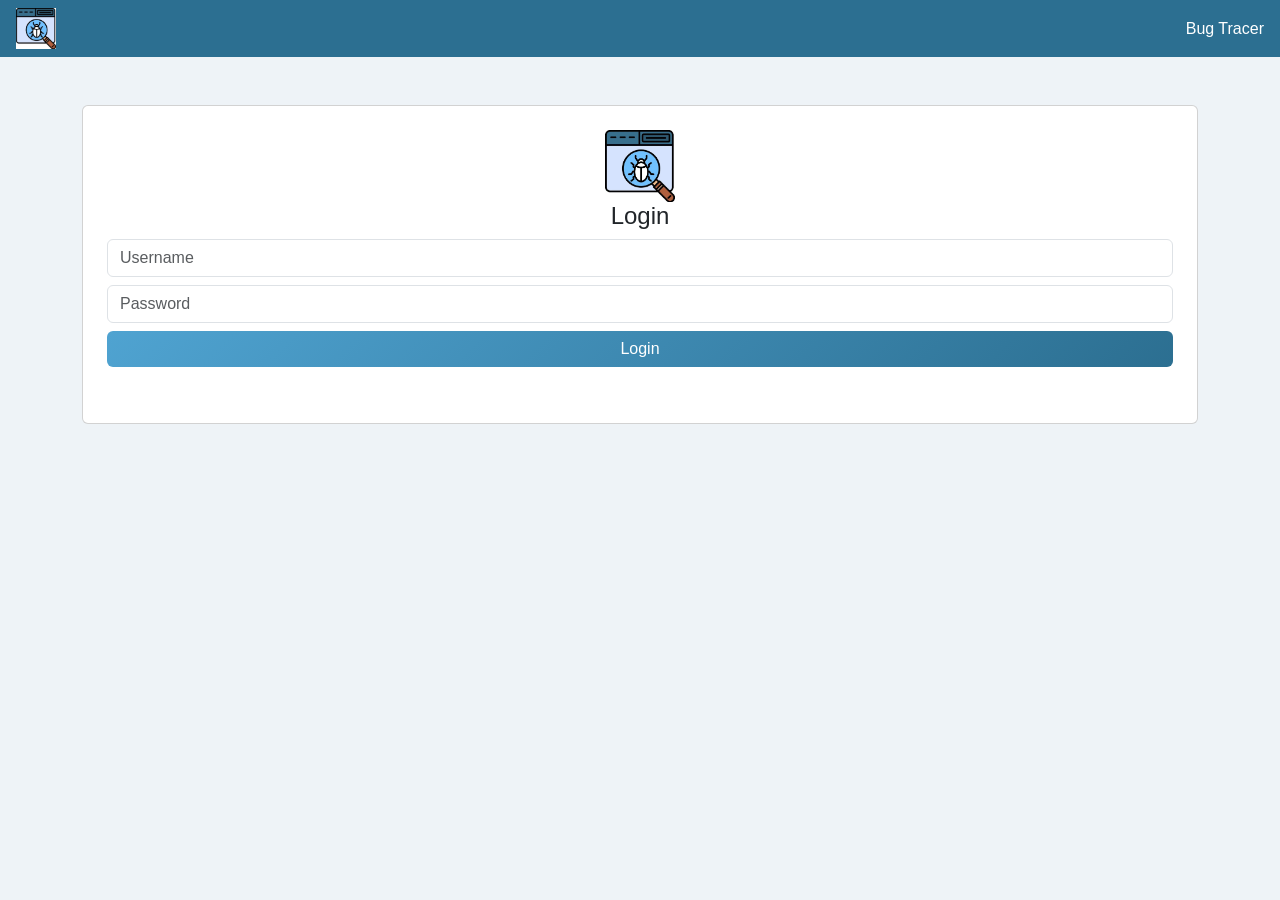
==== index.html @ 7902b8e0 "Add files via upload" ====
<head>
    <title>Bug Tracker</title>

    <link href="https://cdn.jsdelivr.net/npm/bootstrap@5.3.3/dist/css/bootstrap.min.css" rel="stylesheet">
    <link rel="stylesheet" href="../css/style.css">

</head>

<body>

    <nav class="navbar navbar-dark custom-nav px-3">
        <img src="../images/OIP (1).webp" width="40">
        <span class="text-white ms-2">Bug Tracer</span>
    </nav>

    <!-- LOGIN -->
    <div id="loginPage" class="container mt-5">
        <div class="card p-4">
            <div class="text-center">
                <img src="../images/OIP (1).webp" width="70">
                <h4>Login</h4>
            </div>

            <form onsubmit="login(event)">
                <input class="form-control mb-2" placeholder="Username" required="">
                <input type="password" id="pass" class="form-control mb-2" placeholder="Password" required="">
                <button class="btn custom-btn w-100">Login</button>
            </form>

            <p id="error" class="text-danger"></p>
        </div>
    </div>

    <!-- DASHBOARD -->
    <div id="dashboard" style="display:none;" class="app-layout">

        <div class="sidebar">
            <h4>BugTrace</h4>

            <p class="menu-title">OVERVIEW</p>
            <div class="menu-item" onclick="showDashboard()">Dashboard</div>

            <p class="menu-title">ISSUES</p>
            <div class="menu-item" onclick="showAllIssues()">All Issues</div>

            <p class="menu-title">MANAGE</p>
            <div class="menu-item" onclick="showPeople()">People</div>
        </div>

        <div class="main-content">

            <div class="top-bar">
                <h4 id="pageTitle">Dashboard</h4>

                <div class="top-actions">
                    <input class="form-control search-box" placeholder="Search..." onkeyup="searchIssues(this.value)">

                    <select class="form-control filter-box" onchange="filterStatus(this.value)">
                        <option value="">All Status</option>
                        <option value="open">Open</option>
                        <option value="resolved">Resolved</option>
                        <option value="overdue">Overdue</option>
                    </select>
                    <select class="form-control filter-box" onchange="filterPriority(this.value)">
                        <option value="">All Priority</option>
                        <option value="low">Low</option>
                        <option value="medium">Medium</option>
                        <option value="high">High</option>
                    </select>

                    <button class="btn custom-btn new-btn" onclick="showCreate()">+ New Issue</button>
                </div>
            </div>

            <div id="statsPage" class="row text-center">

                <div class="col-md-4">
                    <div class="card p-3">
                        <h5>Open</h5>
                        <h2 id="openCount">0</h2>
                    </div>
                </div>

                <div class="col-md-4">
                    <div class="card p-3">
                        <h5>Resolved</h5>
                        <h2 id="resolvedCount">0</h2>
                    </div>
                </div>

                <div class="col-md-4">
                    <div class="card p-3">
                        <h5>Overdue</h5>
                        <h2 id="overdueCount">0</h2>
                    </div>
                </div>

            </div>
            <div class="card p-3 mt-4">
                <h5>Overdue Issues</h5>
                <ul id="overdueList"></ul>
            </div>

            <div id="issueTable" class="table-card">
                <table class="table">
                    <thead>
                        <tr>
                            <th>Summary</th>
                            <th>Project</th>
                            <th>Priority</th>
                            <th>Status</th>
                            <th>Assigned</th>
                        </tr>
                    </thead>
                    <tbody id="table"></tbody>
                </table>
            </div>

        </div>
    </div>

    <!-- PEOPLE PAGE -->
    <div id="peoplePage" style="display:none;" class="container mt-4">
        <h3>People</h3>
        <div id="peopleList">
            <div class="person-card" onclick=`showPersonIssues(&quot;Naledi&quot;)`>
                <div class="person-info">
                    <div class="person-name">Naledi Mnisi</div>
                    <div class="person-email">naledi@admin.bugtracer.ac.za</div>
                </div>

                <div class="person-actions">
                    <button class="btn-edit" onclick="event.stopPropagation(); editPerson(1)">Edit</button>
                    <button class="btn-delete" onclick="event.stopPropagation(); deletePerson(1)">Delete</button>
                </div>
            </div>

            <div class="person-card" onclick=`showPersonIssues(&quot;Angel&quot;)`>
                <div class="person-info">
                    <div class="person-name">Angel Mthenjwa</div>
                    <div class="person-email">angel@admin.bugtracer.ac.za</div>
                </div>

                <div class="person-actions">
                    <button class="btn-edit" onclick="event.stopPropagation(); editPerson(2)">Edit</button>
                    <button class="btn-delete" onclick="event.stopPropagation(); deletePerson(2)">Delete</button>
                </div>
            </div>

            <div class="person-card" onclick=`showPersonIssues(&quot;Armand&quot;)`>
                <div class="person-info">
                    <div class="person-name">Armand Bosman</div>
                    <div class="person-email">armand@admin.bugtracer.ac.za</div>
                </div>

                <div class="person-actions">
                    <button class="btn-edit" onclick="event.stopPropagation(); editPerson(3)">Edit</button>
                    <button class="btn-delete" onclick="event.stopPropagation(); deletePerson(3)">Delete</button>
                </div>
            </div>

            <div class="person-card" onclick=`showPersonIssues(&quot;Tshiamo&quot;)`>
                <div class="person-info">
                    <div class="person-name">Tshiamo Manamela</div>
                    <div class="person-email">tshiamo@admin.bugtracer.ac.za</div>
                </div>

                <div class="person-actions">
                    <button class="btn-edit" onclick="event.stopPropagation(); editPerson(4)">Edit</button>
                    <button class="btn-delete" onclick="event.stopPropagation(); deletePerson(4)">Delete</button>
                </div>
            </div>
        </div>
        <button class="btn btn-secondary mt-3" onclick="showDashboard()">Back</button>
        <div class="d-flex justify-content-between align-items-center mb-3">
            <button class="btn custom-btn" onclick="showAddPerson()">+ Add Person</button>
        </div>
        <div id="personForm" class="card p-3 mt-3" style="display:none;">
            <input id="pName" class="form-control mb-2" placeholder="Name">
            <input id="pSurname" class="form-control mb-2" placeholder="Surname">
            <input id="pEmail" class="form-control mb-2" placeholder="Email">
            <button class="btn btn-success" onclick="savePerson()">Save</button>
        </div>
    </div>

    <!-- VIEW -->
    <div id="viewPage" style="display:none;" class="container mt-4">
        <h3>Issue Details</h3>
        <div id="details" class="card p-3"></div>

        <button class="btn btn-warning mt-2" onclick="editIssue()">Edit</button>
        <button class="btn btn-danger mt-2" onclick="deleteIssue()">Delete</button>
        <button class="btn btn-secondary mt-2" onclick="goBack()">Back</button>

    </div>

    <!-- FORM -->
    <div id="formPage" style="display:none;" class="container mt-4">
        <h3 id="formTitle">Create Issue</h3>

        <form onsubmit="saveIssue(event)">
            <label class="form-label">Select Issue Type</label>
            <select id="summary" class="form-control mb-2">
                <option value="Login Issue">Login Issue</option>
                <option value="Payment Problem">Payment Problem</option>
                <option value="UI Bug">UI Bug</option>
                <option value="Performance Issue">Performance Issue</option>
                <option value="API Failure">API Failure</option>
                <option value="Login bug">Login bug</option>
                <option value="UI issue">UI issue</option>
                <option value="API error">API error</option>
                <option value="Payment failure">Payment failure</option>
                <option value="Slow API">Slow API</option>
                <option value="Crash on launch">Crash on launch</option>
            </select>
            <textarea class="form-control mb-2" id="desc" placeholder="Description"></textarea>

            <select class="form-control mb-2" id="project">
                <option value="Website">Website</option>
                <option value="Mobile App">Mobile App</option>
            </select>

            <select class="form-control mb-2" id="assigned">
                <option value="Naledi">Naledi</option>
                <option value="Angel">Angel</option>
                <option value="Armand">Armand</option>
                <option value="Tshiamo">Tshiamo</option>
            </select>

            <select class="form-control mb-2" id="status">
                <option value="open">Open</option>
                <option value="resolved">Resolved</option>
                <option value="overdue">Overdue</option>
            </select>

            <select class="form-control mb-2" id="priority">
                <option value="low">Low</option>
                <option value="medium">Medium</option>
                <option value="high">High</option>
            </select>

            <label class="form-label">Date Issue Was Created</label>
            <input type="date" id="dateCreated" class="form-control mb-2">

            <label class="form-label">Target Resolution Date</label>
            <input type="date" id="targetDate" class="form-control mb-2">

            <textarea id="resolutionSummary" class="form-control mb-2" placeholder="Resolution Summary"
                style="display:none;"></textarea>

            <input type="date" id="resolvedDate" class="form-control mb-2" style="display:none;">

            <button class="btn custom-btn">Save</button>
            <button type="button" class="btn btn-secondary" onclick="showDashboard()">Cancel</button>


        </form>
    </div>

    <script src="../js/script.js"></script>




</body>
---- css/style.css ----
:root {
    --main-blue: #4fa3d1;
    --dark-blue: #2c6f91;
    --light-bg: #eef3f7;
}

body {
    background-color: var(--light-bg);
    font-family: Arial;
}

.custom-nav {
    background-color: var(--dark-blue);
}

.custom-btn {
    background-color: var(--main-blue);
    color: white;
}

.app-layout {
    display: flex;
}

.sidebar {
    width: 220px;
    background: var(--dark-blue);
    color: white;
    min-height: 100vh;
    padding: 20px;
}

.menu-title {
    font-size: 12px;
    opacity: 0.7;
    margin-top: 20px;
}

.menu-item {
    padding: 8px;
    border-radius: 6px;
    margin-top: 5px;
    cursor: pointer;
}

.menu-item:hover {
    background: var(--main-blue);
}

.main-content {
    flex: 1;
    padding: 20px;
}

.top-bar {
    display: flex;
    justify-content: space-between;
    align-items: center;
}

.top-actions {
    display: flex;
    gap: 10px;
}

tr:hover {
    background: #f5f5f5;
}


.person-card {
    cursor: pointer;
    transition: 0.2s;
}

.person-card:hover {
    background: #f0f0f0;
}


.table-card {
    background: white;
    padding: 20px;
    border-radius: 16px;
    box-shadow: 0 10px 30px rgba(0, 0, 0, 0.08);
}


tr {
    transition: 0.2s;
}

tr:hover {
    background: #eef6fb;
    cursor: pointer;
}


.sidebar {
    background: linear-gradient(180deg, #2c6f91, #1b4e68);
}


.top-bar {
    background: white;
    padding: 15px;
    border-radius: 12px;
    margin-bottom: 15px;
}


.custom-btn {
    background: linear-gradient(135deg, #4fa3d1, #2c6f91);
    border: none;
}

.top-actions {
    display: flex;
    gap: 10px;
    align-items: center;
}

.search-box {
    width: 200px;
}

.filter-box {
    width: 150px;
}

.new-btn {
    white-space: nowrap;
}


#peopleList {
    display: flex;
    flex-direction: column;
    gap: 12px;
}


.person-card {
    background: white;
    border-radius: 14px;
    padding: 15px 20px;

    display: flex;
    justify-content: space-between;
    align-items: center;

    box-shadow: 0 8px 20px rgba(0, 0, 0, 0.06);
    cursor: pointer;
    transition: 0.25s;
}

.person-card:hover {
    transform: translateY(-3px);
    box-shadow: 0 12px 25px rgba(0, 0, 0, 0.1);
}


.person-name {
    font-weight: 600;
    font-size: 16px;
}

.person-email {
    font-size: 13px;
    color: gray;
}


.person-actions {
    display: flex;
    gap: 8px;
}


.btn-edit {
    background: #ffc107;
    border: none;
    padding: 6px 10px;
    border-radius: 6px;
    font-size: 12px;
}

.btn-delete {
    background: #dc3545;
    color: white;
    border: none;
    padding: 6px 10px;
    border-radius: 6px;
    font-size: 12px;
}
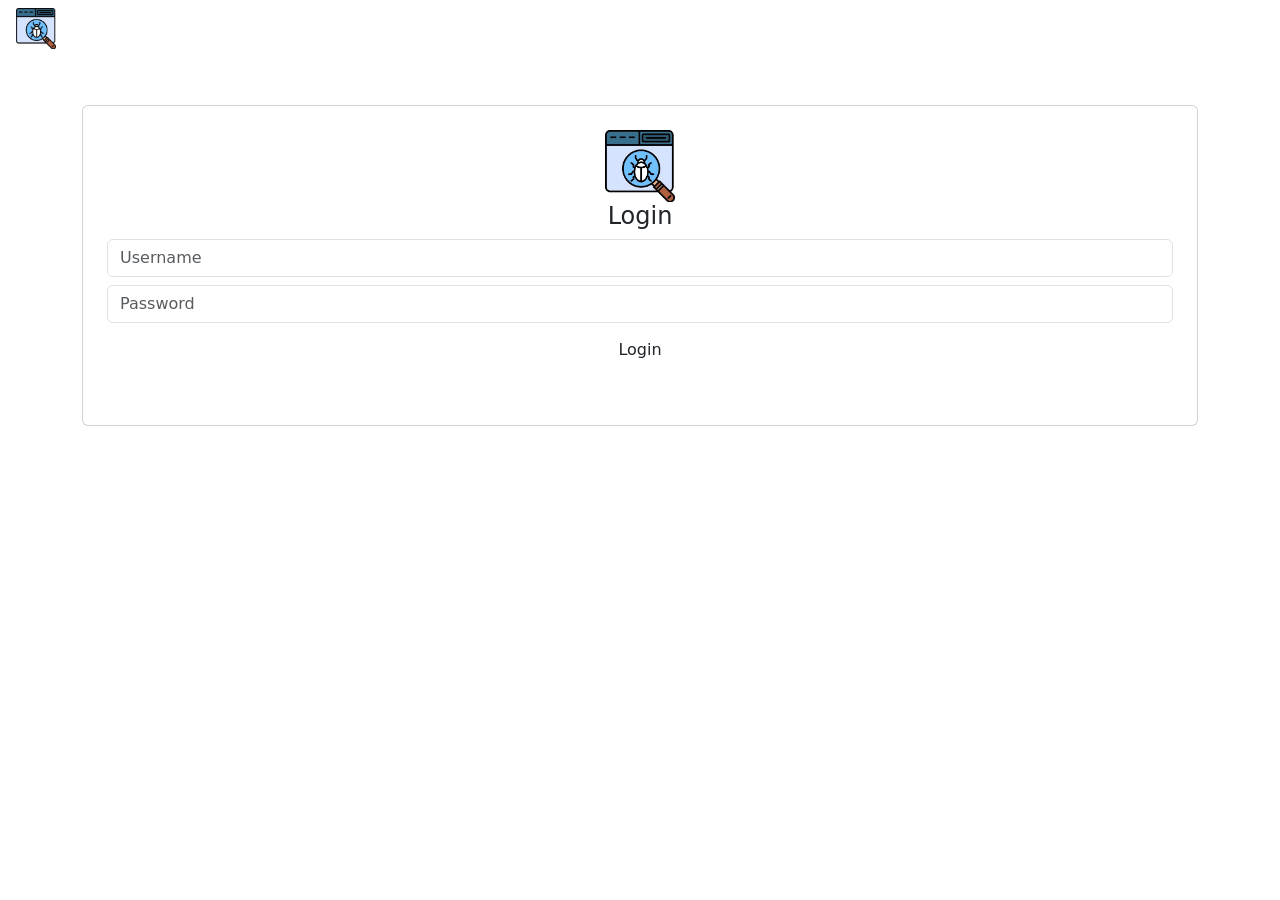
==== commit 555ab724: "Update index.html" ====
--- a/index.html
+++ b/index.html
@@ -2,7 +2,7 @@
     <title>Bug Tracker</title>
 
     <link href="https://cdn.jsdelivr.net/npm/bootstrap@5.3.3/dist/css/bootstrap.min.css" rel="stylesheet">
-    <link rel="stylesheet" href="../css/style.css">
+    <link rel="stylesheet" href="style.css">
 
 </head>
 
@@ -262,4 +262,4 @@
 
 
 
-</body>+</body>
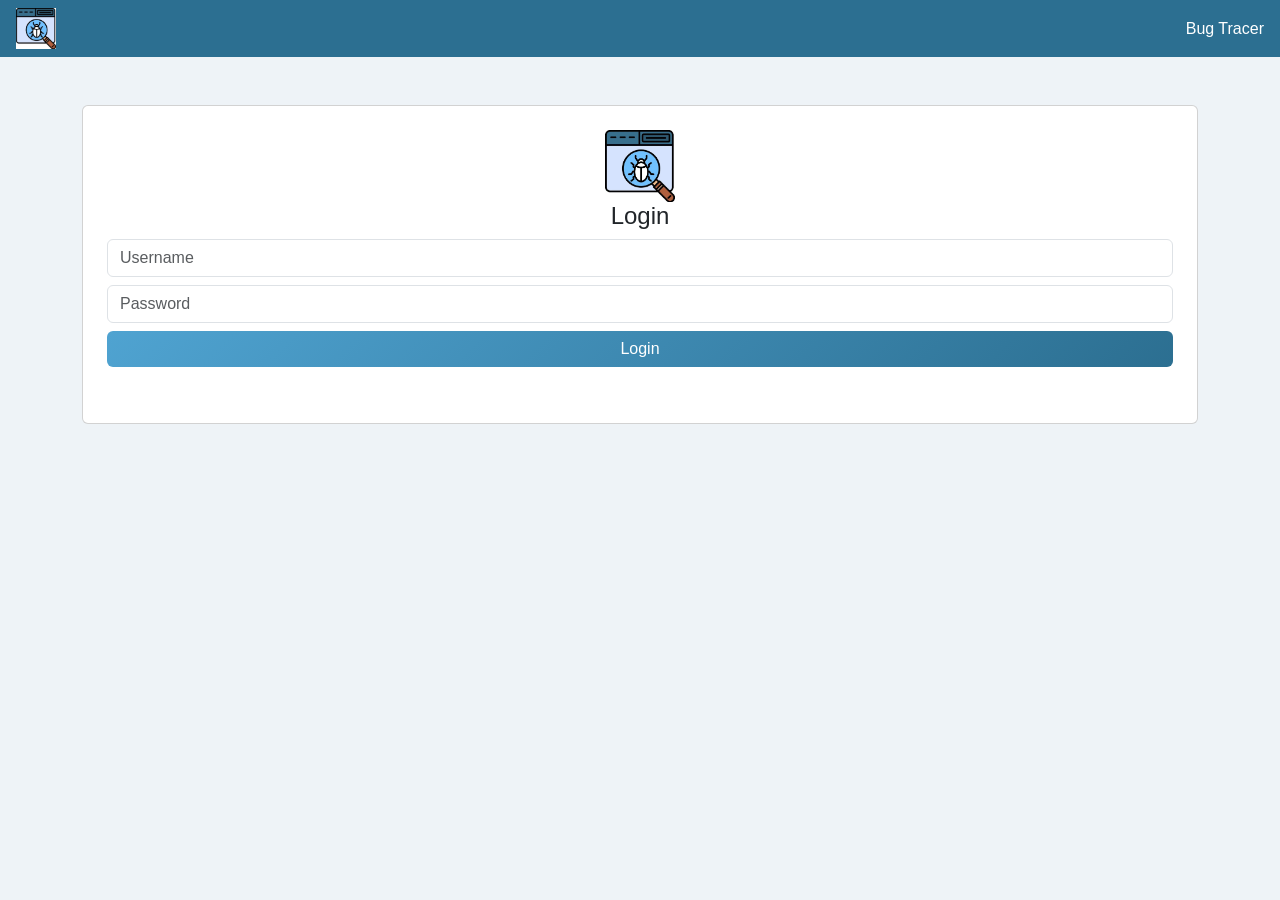
==== commit e3bc635d: "Update index.html" ====
--- a/index.html
+++ b/index.html
@@ -2,7 +2,7 @@
     <title>Bug Tracker</title>
 
     <link href="https://cdn.jsdelivr.net/npm/bootstrap@5.3.3/dist/css/bootstrap.min.css" rel="stylesheet">
-    <link rel="stylesheet" href="style.css">
+    <link rel="stylesheet" href="css/style.css">
 
 </head>
 
@@ -257,7 +257,7 @@
         </form>
     </div>
 
-    <script src="../js/script.js"></script>
+    <script src="js/script.js"></script>
 
 
 
--- a/css/style.css
+++ b/css/style.css
@@ -0,0 +1,195 @@
+:root {
+    --main-blue: #4fa3d1;
+    --dark-blue: #2c6f91;
+    --light-bg: #eef3f7;
+}
+
+body {
+    background-color: var(--light-bg);
+    font-family: Arial;
+}
+
+.custom-nav {
+    background-color: var(--dark-blue);
+}
+
+.custom-btn {
+    background-color: var(--main-blue);
+    color: white;
+}
+
+.app-layout {
+    display: flex;
+}
+
+.sidebar {
+    width: 220px;
+    background: var(--dark-blue);
+    color: white;
+    min-height: 100vh;
+    padding: 20px;
+}
+
+.menu-title {
+    font-size: 12px;
+    opacity: 0.7;
+    margin-top: 20px;
+}
+
+.menu-item {
+    padding: 8px;
+    border-radius: 6px;
+    margin-top: 5px;
+    cursor: pointer;
+}
+
+.menu-item:hover {
+    background: var(--main-blue);
+}
+
+.main-content {
+    flex: 1;
+    padding: 20px;
+}
+
+.top-bar {
+    display: flex;
+    justify-content: space-between;
+    align-items: center;
+}
+
+.top-actions {
+    display: flex;
+    gap: 10px;
+}
+
+tr:hover {
+    background: #f5f5f5;
+}
+
+
+.person-card {
+    cursor: pointer;
+    transition: 0.2s;
+}
+
+.person-card:hover {
+    background: #f0f0f0;
+}
+
+
+.table-card {
+    background: white;
+    padding: 20px;
+    border-radius: 16px;
+    box-shadow: 0 10px 30px rgba(0, 0, 0, 0.08);
+}
+
+
+tr {
+    transition: 0.2s;
+}
+
+tr:hover {
+    background: #eef6fb;
+    cursor: pointer;
+}
+
+
+.sidebar {
+    background: linear-gradient(180deg, #2c6f91, #1b4e68);
+}
+
+
+.top-bar {
+    background: white;
+    padding: 15px;
+    border-radius: 12px;
+    margin-bottom: 15px;
+}
+
+
+.custom-btn {
+    background: linear-gradient(135deg, #4fa3d1, #2c6f91);
+    border: none;
+}
+
+.top-actions {
+    display: flex;
+    gap: 10px;
+    align-items: center;
+}
+
+.search-box {
+    width: 200px;
+}
+
+.filter-box {
+    width: 150px;
+}
+
+.new-btn {
+    white-space: nowrap;
+}
+
+
+#peopleList {
+    display: flex;
+    flex-direction: column;
+    gap: 12px;
+}
+
+
+.person-card {
+    background: white;
+    border-radius: 14px;
+    padding: 15px 20px;
+
+    display: flex;
+    justify-content: space-between;
+    align-items: center;
+
+    box-shadow: 0 8px 20px rgba(0, 0, 0, 0.06);
+    cursor: pointer;
+    transition: 0.25s;
+}
+
+.person-card:hover {
+    transform: translateY(-3px);
+    box-shadow: 0 12px 25px rgba(0, 0, 0, 0.1);
+}
+
+
+.person-name {
+    font-weight: 600;
+    font-size: 16px;
+}
+
+.person-email {
+    font-size: 13px;
+    color: gray;
+}
+
+
+.person-actions {
+    display: flex;
+    gap: 8px;
+}
+
+
+.btn-edit {
+    background: #ffc107;
+    border: none;
+    padding: 6px 10px;
+    border-radius: 6px;
+    font-size: 12px;
+}
+
+.btn-delete {
+    background: #dc3545;
+    color: white;
+    border: none;
+    padding: 6px 10px;
+    border-radius: 6px;
+    font-size: 12px;
+}
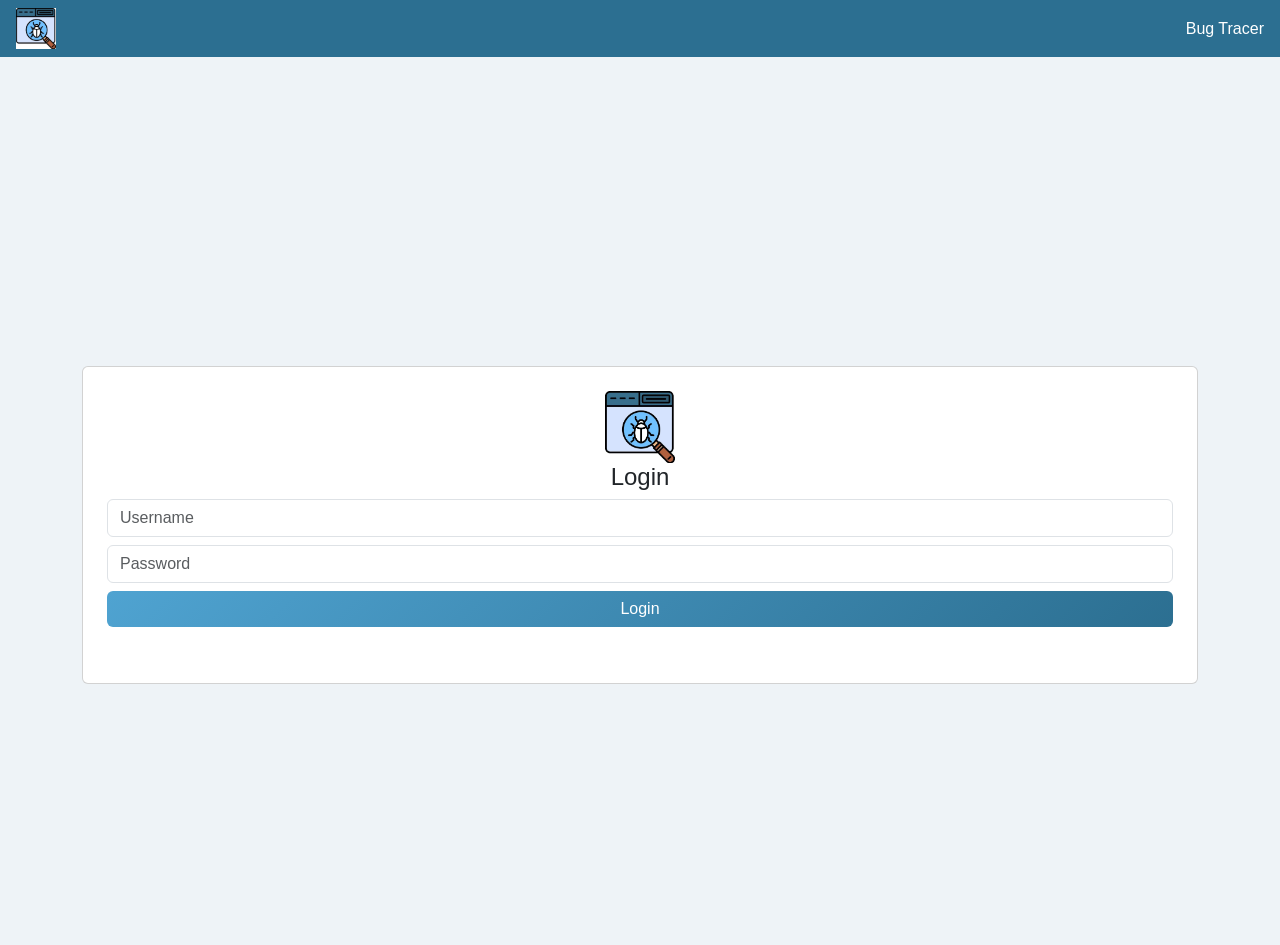
==== commit c97e199d: "Update index.html" ====
--- a/index.html
+++ b/index.html
@@ -2,7 +2,7 @@
     <title>Bug Tracker</title>
 
     <link href="https://cdn.jsdelivr.net/npm/bootstrap@5.3.3/dist/css/bootstrap.min.css" rel="stylesheet">
-    <link rel="stylesheet" href="css/style.css">
+    <link rel="stylesheet" href="../css/style.css">
 
 </head>
 
@@ -45,7 +45,9 @@
 
             <p class="menu-title">MANAGE</p>
             <div class="menu-item" onclick="showPeople()">People</div>
-        </div>
+            <div class="menu-item" onclick="showProjects()">Projects</div>
+        </div>
+        
 
         <div class="main-content">
 
@@ -179,8 +181,23 @@
             <input id="pName" class="form-control mb-2" placeholder="Name">
             <input id="pSurname" class="form-control mb-2" placeholder="Surname">
             <input id="pEmail" class="form-control mb-2" placeholder="Email">
+            <input id="pUsername" class="form-control mb-2" placeholder="Username"> 
             <button class="btn btn-success" onclick="savePerson()">Save</button>
         </div>
+    </div>
+
+    <!-- PROJECTS PAGE -->
+    <div id="projectsPage" style="display:none;" class="container mt-4">
+        <h3>Projects</h3>
+
+        <ul id="projectList" class="list-group mb-3"></ul>
+
+        <div class="d-flex gap-2 mt-2">
+            <input type="text" id="newProjectName" class="form-control" placeholder="New project name">
+            <button class="btn custom-btn" onclick="addNewProject()">Add</button>
+        </div>
+
+        <button class="btn btn-secondary mt-3" onclick="showDashboard()">Back</button>
     </div>
 
     <!-- VIEW -->
@@ -214,12 +231,15 @@
                 <option value="Crash on launch">Crash on launch</option>
             </select>
             <textarea class="form-control mb-2" id="desc" placeholder="Description"></textarea>
-
+              <label class="form-label">Reported by</label>
+             <select class="form-control mb-2" id="reporter">
+              </select>
+            <label for="form-label">Project type</label>
             <select class="form-control mb-2" id="project">
-                <option value="Website">Website</option>
-                <option value="Mobile App">Mobile App</option>
-            </select>
-
+                
+            </select>
+             
+            <label class="form-label">Assign issue to...</label>
             <select class="form-control mb-2" id="assigned">
                 <option value="Naledi">Naledi</option>
                 <option value="Angel">Angel</option>
@@ -227,12 +247,15 @@
                 <option value="Tshiamo">Tshiamo</option>
             </select>
 
+            <label class="form-label">Status of the issue</label>
             <select class="form-control mb-2" id="status">
                 <option value="open">Open</option>
                 <option value="resolved">Resolved</option>
                 <option value="overdue">Overdue</option>
             </select>
 
+
+           <label class="form-label">Priority of the issue</label>
             <select class="form-control mb-2" id="priority">
                 <option value="low">Low</option>
                 <option value="medium">Medium</option>
@@ -245,10 +268,14 @@
             <label class="form-label">Target Resolution Date</label>
             <input type="date" id="targetDate" class="form-control mb-2">
 
+            <label id="resolvedDateLabel" class="form-label" style="display:none;">Resolved Date</label>
+            <input type="date" id="resolvedDate" class="form-control mb-2" style="display:none;">
+
+
             <textarea id="resolutionSummary" class="form-control mb-2" placeholder="Resolution Summary"
-                style="display:none;"></textarea>
-
-            <input type="date" id="resolvedDate" class="form-control mb-2" style="display:none;">
+                style="display:none;">
+            </textarea>
+
 
             <button class="btn custom-btn">Save</button>
             <button type="button" class="btn btn-secondary" onclick="showDashboard()">Cancel</button>
@@ -257,7 +284,7 @@
         </form>
     </div>
 
-    <script src="js/script.js"></script>
+    <script src="../js/script.js"></script>
 
 
 
--- a/css/style.css
+++ b/css/style.css
@@ -192,4 +192,210 @@
     padding: 6px 10px;
     border-radius: 6px;
     font-size: 12px;
-}+}
+
+#loginPage {
+    display: flex;
+    justify-content: center;
+    align-items: center;
+    min-height: calc(100vh - 60px);
+}
+
+#loginPage .card {
+    width: 100%;
+    max-width: 200%;
+}:root {
+    --main-blue: #4fa3d1;
+    --dark-blue: #2c6f91;
+    --light-bg: #eef3f7;
+}
+
+body {
+    background-color: var(--light-bg);
+    font-family: Arial;
+}
+
+.custom-nav {
+    background-color: var(--dark-blue);
+}
+
+.custom-btn {
+    background-color: var(--main-blue);
+    color: white;
+}
+
+.app-layout {
+    display: flex;
+}
+
+.sidebar {
+    width: 220px;
+    background: var(--dark-blue);
+    color: white;
+    min-height: 100vh;
+    padding: 20px;
+}
+
+.menu-title {
+    font-size: 12px;
+    opacity: 0.7;
+    margin-top: 20px;
+}
+
+.menu-item {
+    padding: 8px;
+    border-radius: 6px;
+    margin-top: 5px;
+    cursor: pointer;
+}
+
+.menu-item:hover {
+    background: var(--main-blue);
+}
+
+.main-content {
+    flex: 1;
+    padding: 20px;
+}
+
+.top-bar {
+    display: flex;
+    justify-content: space-between;
+    align-items: center;
+}
+
+.top-actions {
+    display: flex;
+    gap: 10px;
+}
+
+tr:hover {
+    background: #f5f5f5;
+}
+
+
+.person-card {
+    cursor: pointer;
+    transition: 0.2s;
+}
+
+.person-card:hover {
+    background: #f0f0f0;
+}
+
+
+.table-card {
+    background: white;
+    padding: 20px;
+    border-radius: 16px;
+    box-shadow: 0 10px 30px rgba(0, 0, 0, 0.08);
+}
+
+
+tr {
+    transition: 0.2s;
+}
+
+tr:hover {
+    background: #eef6fb;
+    cursor: pointer;
+}
+
+
+.sidebar {
+    background: linear-gradient(180deg, #2c6f91, #1b4e68);
+}
+
+
+.top-bar {
+    background: white;
+    padding: 15px;
+    border-radius: 12px;
+    margin-bottom: 15px;
+}
+
+
+.custom-btn {
+    background: linear-gradient(135deg, #4fa3d1, #2c6f91);
+    border: none;
+}
+
+.top-actions {
+    display: flex;
+    gap: 10px;
+    align-items: center;
+}
+
+.search-box {
+    width: 200px;
+}
+
+.filter-box {
+    width: 150px;
+}
+
+.new-btn {
+    white-space: nowrap;
+}
+
+
+#peopleList {
+    display: flex;
+    flex-direction: column;
+    gap: 12px;
+}
+
+
+.person-card {
+    background: white;
+    border-radius: 14px;
+    padding: 15px 20px;
+
+    display: flex;
+    justify-content: space-between;
+    align-items: center;
+
+    box-shadow: 0 8px 20px rgba(0, 0, 0, 0.06);
+    cursor: pointer;
+    transition: 0.25s;
+}
+
+.person-card:hover {
+    transform: translateY(-3px);
+    box-shadow: 0 12px 25px rgba(0, 0, 0, 0.1);
+}
+
+
+.person-name {
+    font-weight: 600;
+    font-size: 16px;
+}
+
+.person-email {
+    font-size: 13px;
+    color: gray;
+}
+
+
+.person-actions {
+    display: flex;
+    gap: 8px;
+}
+
+
+.btn-edit {
+    background: #ffc107;
+    border: none;
+    padding: 6px 10px;
+    border-radius: 6px;
+    font-size: 12px;
+}
+
+.btn-delete {
+    background: #dc3545;
+    color: white;
+    border: none;
+    padding: 6px 10px;
+    border-radius: 6px;
+    font-size: 12px;
+}
